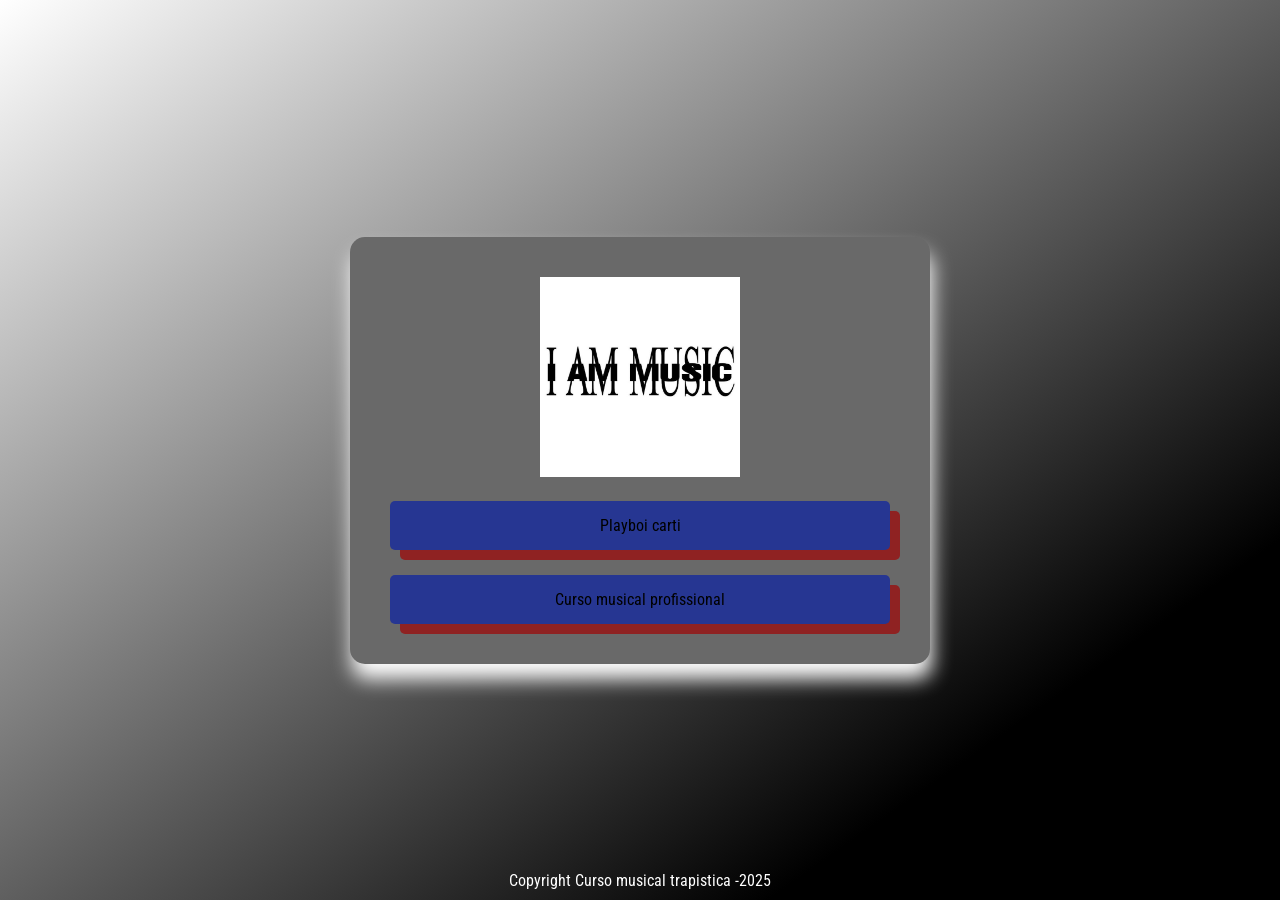
==== cursofacil.html @ cfe3a96b "coisas" ====
<!DOCTYPE html>
<html lang="pt-BR">
<head>
    <meta charset="UTF-8">
    <meta name="viewport" content="width=device-width, initial-scale=1.0">
    <link rel="stylesheet" href="style.css">
    <title>Curso e conhecimento musical trap</title>
</head>
<body>
    <section>
        <header>
            <img src="img/eusoumusica.jpg" alt="imagem">
            <h3></h3>
            <p>
                
            </p>
        </header>
        <main>  
            <a href="playboi.hmtl">Playboi carti</a>
            <a href="cursodifcil.html">Curso musical profissional</a>
        </main>
    </section>
    <p class="footer" >Copyright Curso musical trapistica -2025</p>

</body>
</html>
---- style.css ----
@import url('https://fonts.googleapis.com/css2?family=Roboto+Condensed:ital,wght@0,100..900;1,100..900&display=swap');

*{
    margin: 0;
    padding: 0;
    font-family: "Roboto Condensed", sans-serif;    
}

body{
    display: flex;
    align-items: center;
    justify-content: center;
    height: 100vh;
    background-image: linear-gradient(to bottom right, #ffffff 0%, #000000 80%);
    animation: float 6s infinite alternate;
}

section{
    padding: 40px;
    background-color: dimgrey;
    width: 500px;
    border-radius: 15px;
    display: flex;
    align-items: center;
    justify-content: center;
    flex-direction: column;
    gap: 20px;
    text-align: center;
    box-shadow:2px 15px 20px rgb(255, 255, 255)
}

header img{
    width: 200px ;
    height: 200px ;
}

header h3{
    color: darkblue;
    font-size: 1.35rem;
}

main{
    display: flex;
    flex-direction: column;
    width: 100%;
    gap: 25px;
}

main a{
    background: #263692;
    padding: 15px 0;
    text-decoration: none;
    color: black;
    border-radius: 5px;
    box-shadow: 10px 10px #8f2222;
    transition: all .5s ease-in-out ;
}

main a:hover{
    opacity: .80;
}

.footer{
    position: absolute;
    bottom: 10px;
    color: rgb(255, 255, 255);
}

@media (max-width: 620px) {
    section{
        width: 90%;
        padding: 30px;
    }
    header img{
        width: 100%;
    }

    header h3{
        font-size: 1.3rem;
        color: darkblue;
    }
    main{
        gap: 15px;
    }
    main a{
        padding: 10px 0;
        box-shadow: 5px 5px #803232;
    }

}
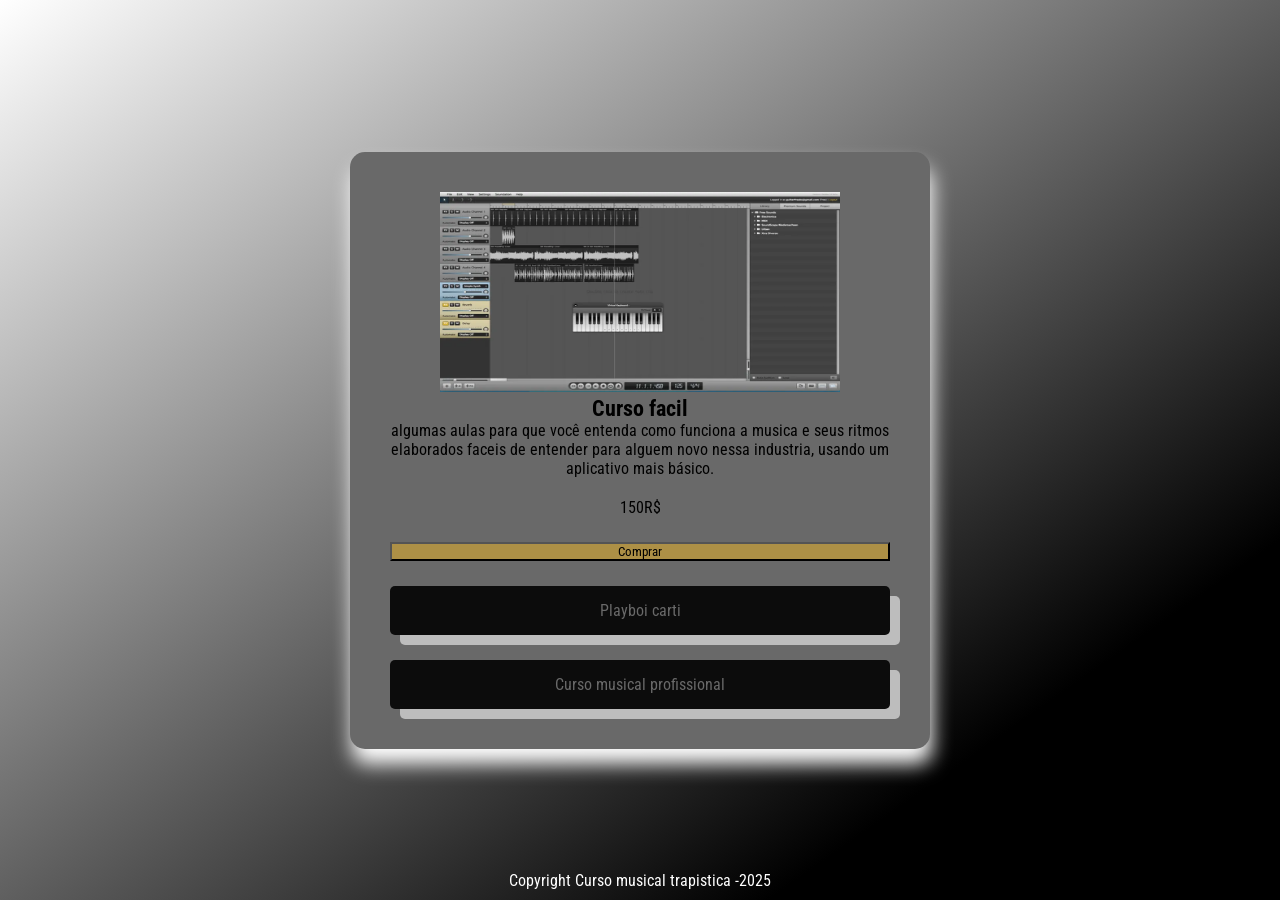
==== commit 90a824f7: "modificação completa" ====
--- a/cursofacil.html
+++ b/cursofacil.html
@@ -3,20 +3,22 @@
 <head>
     <meta charset="UTF-8">
     <meta name="viewport" content="width=device-width, initial-scale=1.0">
-    <link rel="stylesheet" href="style.css">
+    <link rel="stylesheet" href="stylefacil.css">
     <title>Curso e conhecimento musical trap</title>
 </head>
 <body>
     <section>
         <header>
-            <img src="img/eusoumusica.jpg" alt="imagem">
-            <h3></h3>
+            <img src="img/facil.webp" alt="imagem">
+            <h3>Curso facil</h3>
             <p>
-                
+                algumas aulas para que você entenda como funciona a musica e seus ritmos elaborados faceis de entender para alguem novo nessa industria, usando um aplicativo mais básico.
             </p>
         </header>
         <main>  
-            <a href="playboi.hmtl">Playboi carti</a>
+            <p>150R$</p>
+            <button>Comprar</button>
+            <a href="playboi.html">Playboi carti</a>
             <a href="cursodifcil.html">Curso musical profissional</a>
         </main>
     </section>
--- a/stylefacil.css
+++ b/stylefacil.css
@@ -0,0 +1,94 @@
+@import url('https://fonts.googleapis.com/css2?family=Roboto+Condensed:ital,wght@0,100..900;1,100..900&display=swap');
+
+*{
+    margin: 0;
+    padding: 0;
+    font-family: "Roboto Condensed", sans-serif;    
+}
+
+body{
+    display: flex;
+    align-items: center;
+    justify-content: center;
+    height: 100vh;
+    background-image: linear-gradient(to bottom right, #ffffff 0%, #000000 80%);
+    animation: float 6s infinite alternate;
+}
+
+section{
+    padding: 40px;
+    background-color: dimgrey;
+    width: 500px;
+    border-radius: 15px;
+    display: flex;
+    align-items: center;
+    justify-content: center;
+    flex-direction: column;
+    gap: 20px;
+    text-align: center;
+    box-shadow:2px 15px 20px rgb(255, 255, 255)
+}
+
+header img{
+    width: 400px ;
+    height: 200px ;
+}
+
+header h3{
+    color: black;
+    font-size: 1.35rem;
+}
+
+main{
+    display: flex;
+    flex-direction: column;
+    width: 100%;
+    gap: 25px;
+}
+
+main a{
+    background: #0c0c0c;
+    padding: 15px 0;
+    text-decoration: none;
+    color: dimgray;
+    border-radius: 5px;
+    box-shadow: 10px 10px #bdbdbd;
+    transition: all .5s ease-in-out ;
+}
+
+main a:hover{
+    opacity: .80;
+}
+
+.footer{
+    position: absolute;
+    bottom: 10px;
+    color: rgb(255, 255, 255);
+}
+
+@media (max-width: 620px) {
+    section{
+        width: 90%;
+        padding: 30px;
+    }
+    header img{
+        width: 100%;
+    }
+
+    header h3{
+        font-size: 1.3rem;
+        color: Black;
+    }
+    main{
+        gap: 15px;
+    }
+    main a{
+        padding: 10px 0;
+        box-shadow: 5px 5px #b6b6b6;
+    }
+
+}
+
+button{
+    background-color: rgb(173, 144, 70);
+}
